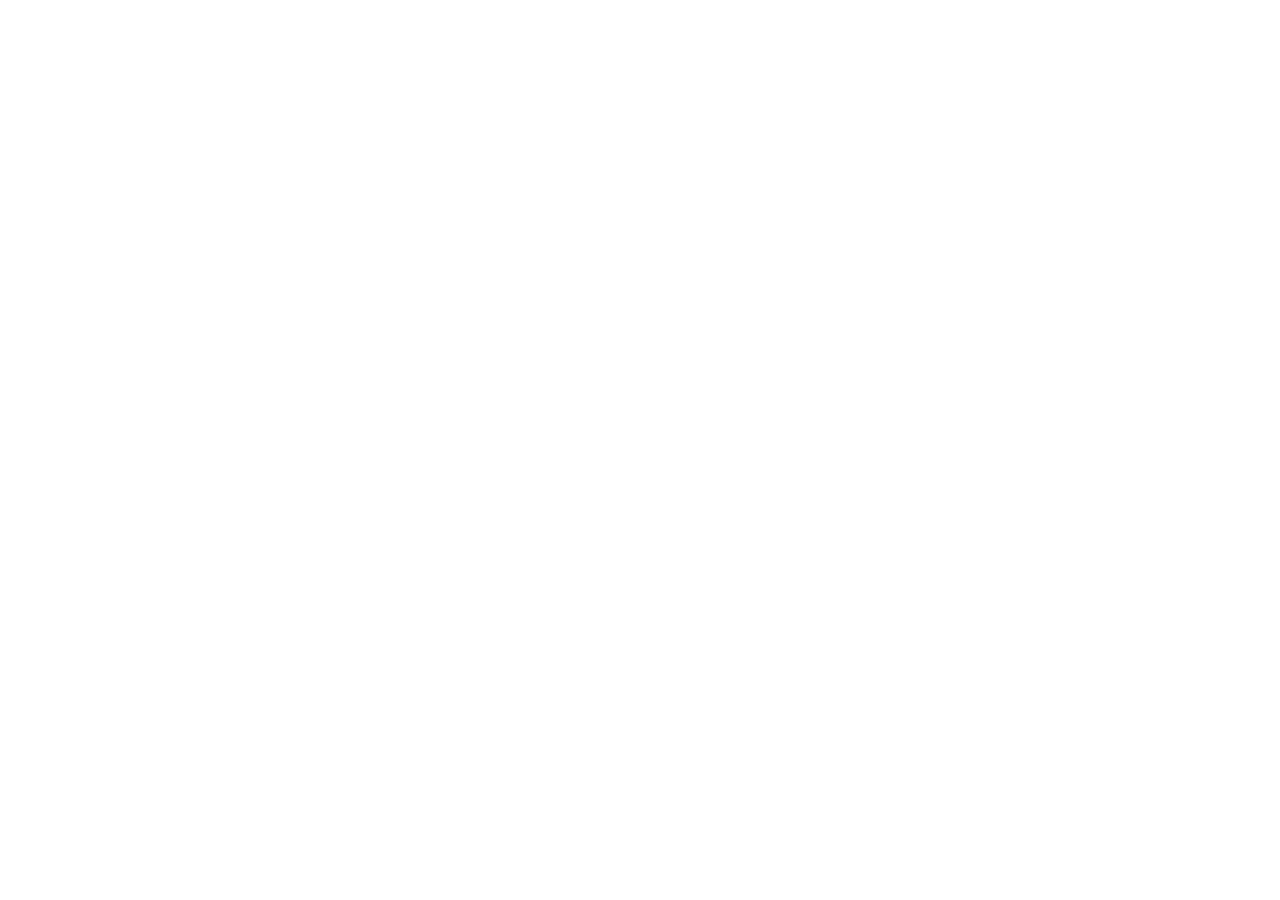
==== index.html @ dd4ab4b1 "changes" ====
<!DOCTYPE html>
<html lang="en">
<head>
  <meta charset="utf-8">
  <meta name="viewport" content="width=device-width, initial-scale=1, shrink-to-fit=no">
  <title>Document</title>
  <style>
    body{margin:0}
    iframe{ width: 100%; height: 100% }
    @media only screen and (max-device-width: 920px) and (min-device-width: 320px) and (orientation: landscape)
    { 
      iframe{ height: 100vh!important }
    }
    @media only screen and (max-device-width: 920px) and (min-device-width: 320px) and (orientation: portrait)
    { 
      iframe{ height: 30vh!important }
    }
  </style>
</head>
<body>
  <iframe id="ytplayer" type="text/html" src="https://www.youtube.com/embed/M7lc1UVf-VE" frameborder="0" allowfullscreen>
</body>
</html>
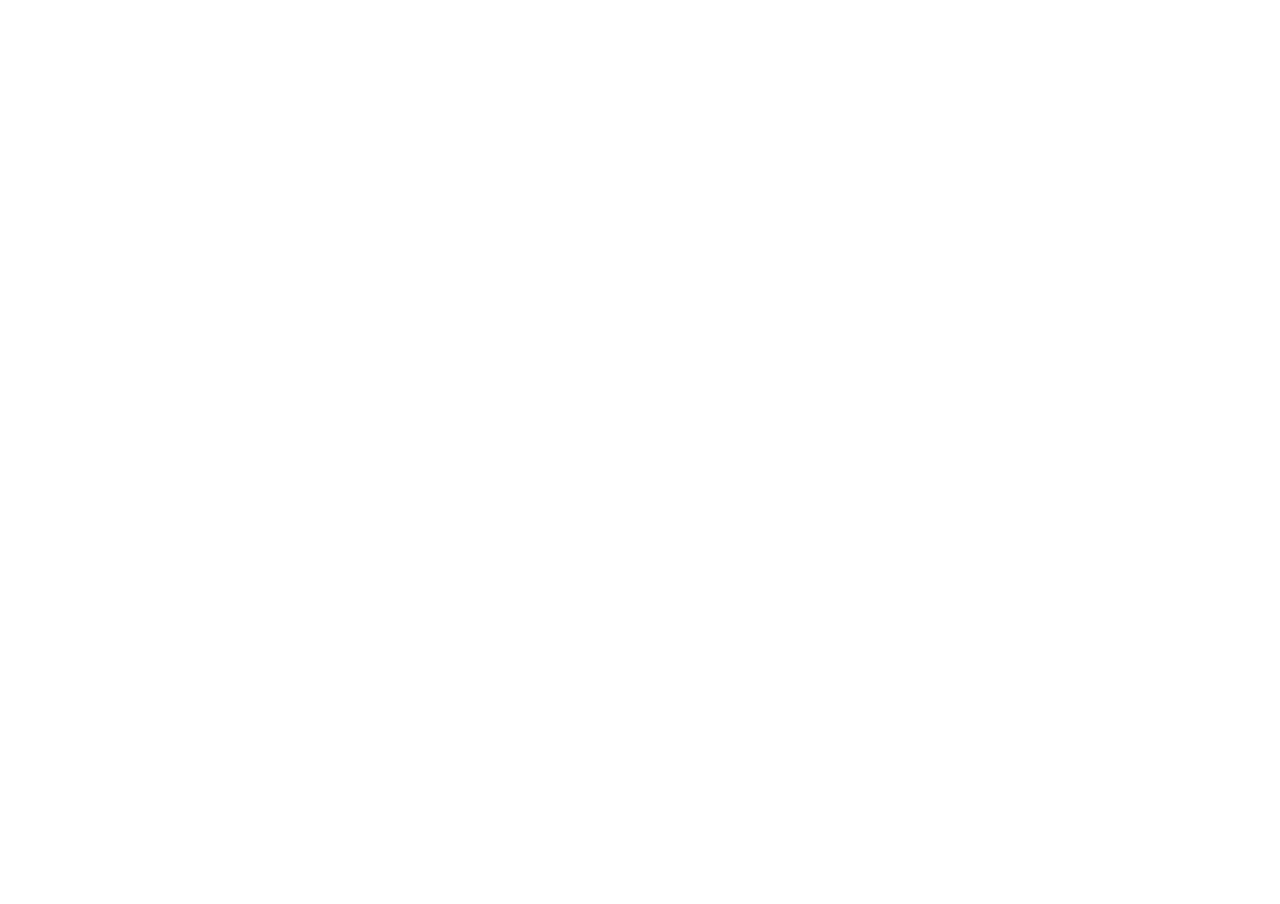
==== commit 566c3463: "changes" ====
--- a/index.html
+++ b/index.html
@@ -6,7 +6,7 @@
   <title>Document</title>
   <style>
     body{margin:0}
-    iframe{ width: 100%; height: 100% }
+    iframe{ width: 100%; height: 100vh }
     @media only screen and (max-device-width: 920px) and (min-device-width: 320px) and (orientation: landscape)
     { 
       iframe{ height: 100vh!important }
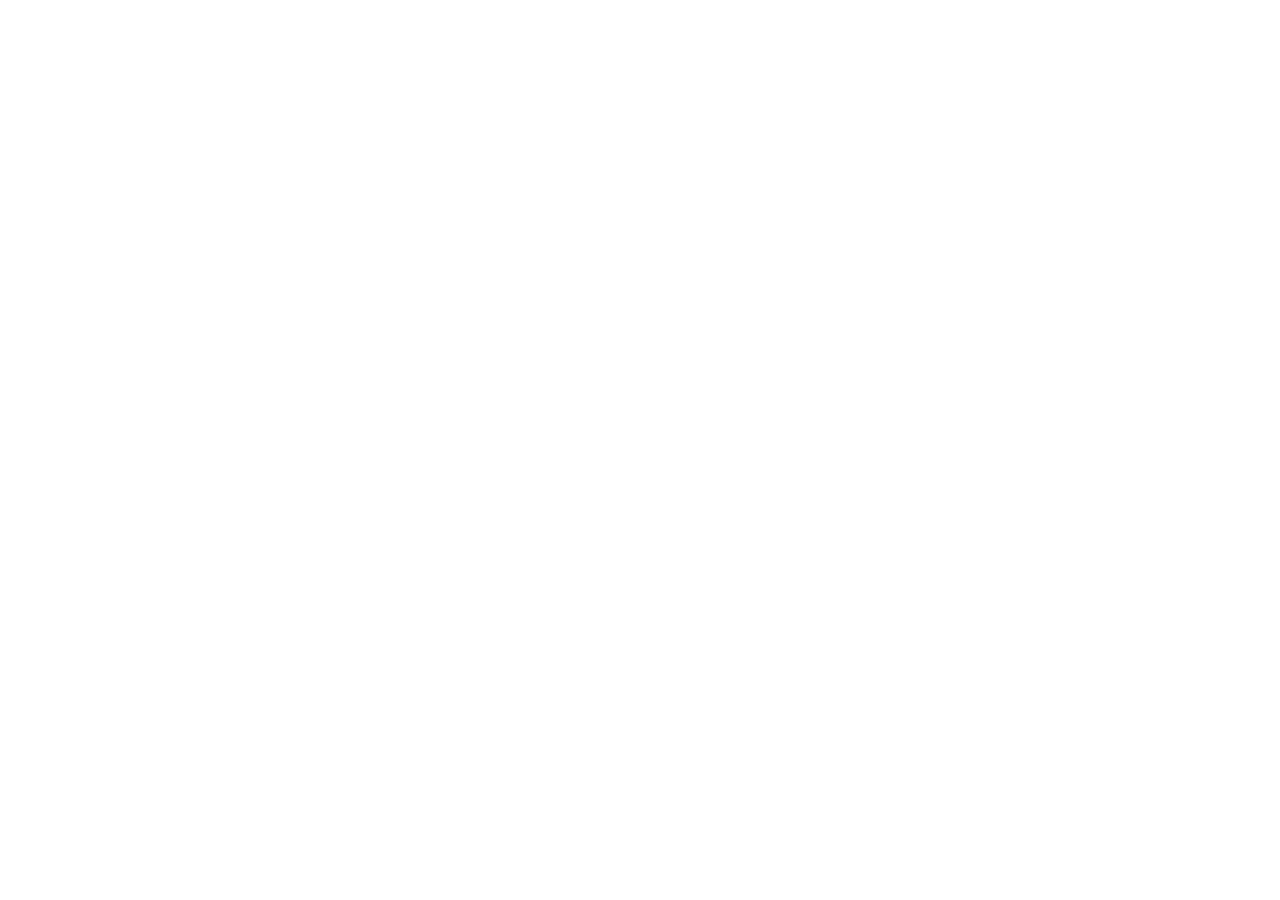
==== commit 9ceba171: "changes" ====
--- a/index.html
+++ b/index.html
@@ -6,7 +6,7 @@
   <title>Document</title>
   <style>
     body{margin:0}
-    iframe{ width: 100%; height: 100vh }
+    iframe{ width: 100%; height: 100vh; vertical-align: bottom; }
     @media only screen and (max-device-width: 920px) and (min-device-width: 320px) and (orientation: landscape)
     { 
       iframe{ height: 100vh!important }
@@ -18,6 +18,6 @@
   </style>
 </head>
 <body>
-  <iframe id="ytplayer" type="text/html" src="https://www.youtube.com/embed/M7lc1UVf-VE" frameborder="0" allowfullscreen>
+  <iframe id="ytplayer" type="text/html" src="https://www.youtube.com/embed/ihjL0mcnlQs" frameborder="0" allowfullscreen>
 </body>
 </html>
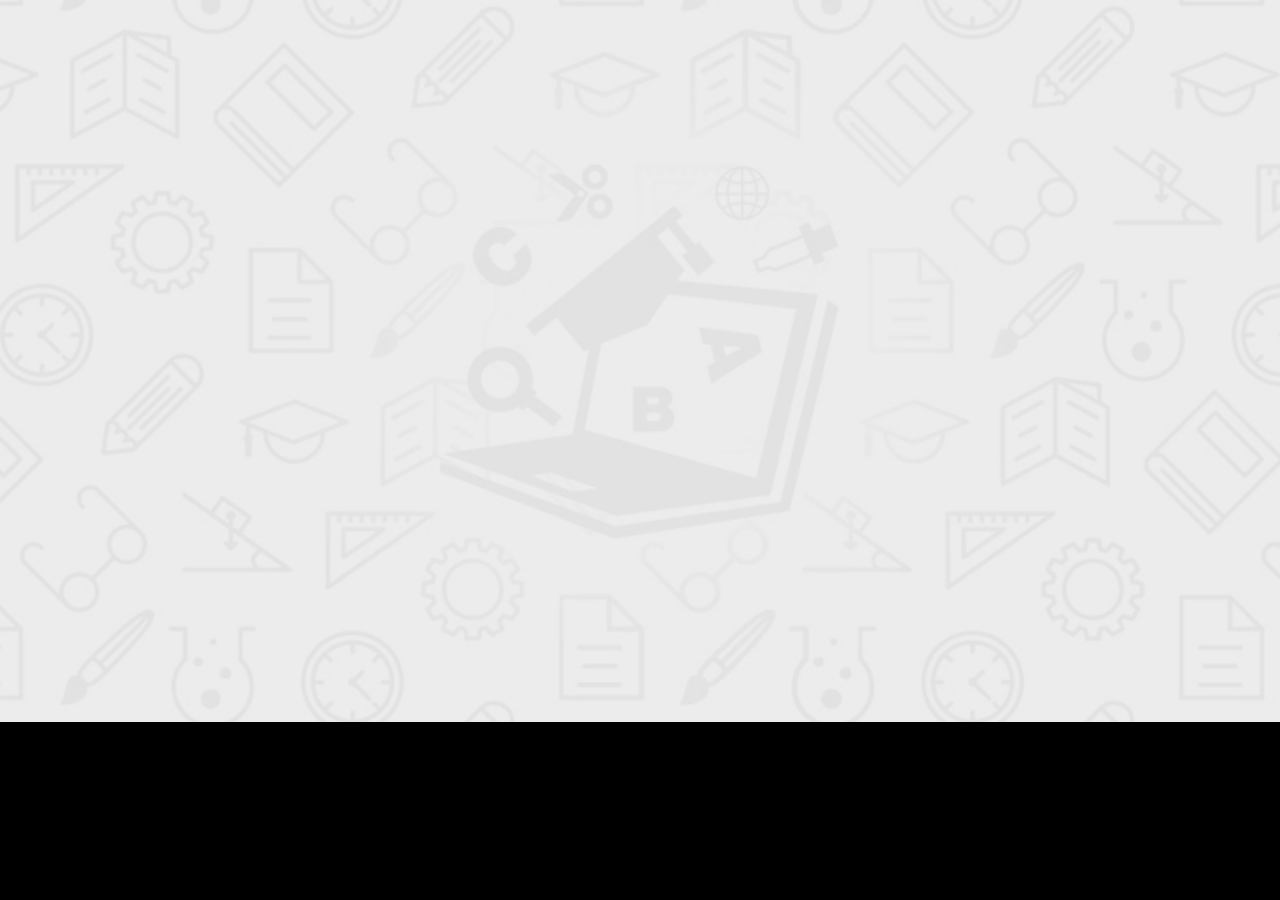
==== commit 585e6b27: "Vimeo" ====
--- a/index.html
+++ b/index.html
@@ -1,23 +1,162 @@
-<!DOCTYPE html>
+<!doctype html>
 <html lang="en">
-<head>
-  <meta charset="utf-8">
-  <meta name="viewport" content="width=device-width, initial-scale=1, shrink-to-fit=no">
-  <title>Document</title>
-  <style>
-    body{margin:0}
-    iframe{ width: 100%; height: 100vh; vertical-align: bottom; }
-    @media only screen and (max-device-width: 920px) and (min-device-width: 320px) and (orientation: landscape)
-    { 
-      iframe{ height: 100vh!important }
-    }
-    @media only screen and (max-device-width: 920px) and (min-device-width: 320px) and (orientation: portrait)
-    { 
-      iframe{ height: 30vh!important }
-    }
-  </style>
-</head>
-<body>
-  <iframe id="ytplayer" type="text/html" src="https://www.youtube.com/embed/ihjL0mcnlQs" frameborder="0" allowfullscreen>
-</body>
+  <head>
+    <meta charset="utf-8">
+    <meta name="viewport" content="width=device-width, initial-scale=1">
+
+    <title>Vimeo video lecture</title>
+    <style> 
+      body{margin:0;background:url(./assets/images/default-lecture.jpg) no-repeat;background-color:#000;background-size:cover}
+    </style>
+  </head>
+  <body>
+    <div id="player"></div>
+    <script src="./assets/js/player.js"></script>
+    <script>
+      var player;
+      function initPlayer(data) {
+        try {
+          var dataObj = JSON.parse(data);
+          var lecture = dataObj.lecture, progressLog = JSON.parse(dataObj.courseLog);
+          var beforeSeekTime = 0, seeked = false, counter = 0;
+          var limitPercent = parseInt(lecture.cl_access_limit_percentage, 10);
+          limitPercent = (Number.isNaN(limitPercent) || (limitPercent === 0)) ? 100 : limitPercent;
+          var logObject = {
+            log: {
+              "lecture_id": lecture.id,
+              "percentage": 0,
+              "cue": 0,
+              "views": 0
+            },
+            completed: false
+          }
+          if(progressLog[lecture.id]) {
+            logObject.log = { ...progressLog[lecture.id] }
+          }
+          var views = logObject.log.views
+          var options = {
+            url: lecture.cl_filename,
+            width: window.innerWidth,
+            responsive: 1,
+            speed: 1,
+            playsinline: 1,
+            controls: 0,
+            byline: 0,
+            sidedock: 0,
+            title: 0
+          };
+
+          if(player) {
+            player.off('loaded');
+            player.off('timeupdate');
+            player.off('pause');
+            player.off('ended');
+            player.off('error');
+            player.destroy().catch(console.log);
+          }
+          
+          player = new Vimeo.Player('player', options);
+
+          player.on('loaded', function (e) {
+            document.body.style['background-image'] = 'none';
+          })
+    
+          player.on('timeupdate', function (e) {
+            // console.log('Timeupdate', e);
+            if(!e || !('seconds' in e) || !('percent' in e) || !('duration' in e)) { return; }
+            
+            if(Math.abs(e.seconds - beforeSeekTime) < 15) {
+              counter++;
+              logObject.log.percentage = parseFloat((e.percent*100).toFixed(2));
+              logObject.log.cue = (e.seconds === e.duration) ? 0 : e.seconds;
+              if(e.percent*100 >= limitPercent){ 
+                logObject.completed = true; 
+                logObject.log.views = views + 1; 
+              }
+              if(counter === 5){
+                console.log(JSON.stringify(logObject))
+                // window.webkit.messageHandlers.doStuffMessageHandler.postMessage({ action: "logupdate", data: logObject })
+                counter = 0;
+              }
+              beforeSeekTime = e.seconds
+            }
+          });
+    
+          player.on('pause', function (e) {
+            console.log('Paused the video', e);
+            // window.webkit.messageHandlers.doStuffMessageHandler.postMessage({ action: "logupdate", data: logObject })
+          });
+    
+          player.on('ended', function (e) {
+            console.log('Ended the video', e);
+            // window.webkit.messageHandlers.doStuffMessageHandler.postMessage({ action: "logupdate", data: logObject })
+          });
+    
+          player.on('error', function (e) {
+            // window.webkit.messageHandlers.doStuffMessageHandler.postMessage({ action: "logupdate", data: logObject })
+          });
+        } catch(err) {
+          console.log(err)
+          // window.webkit.messageHandlers.doStuffMessageHandler.postMessage({ action: "logupdate", data: logObject })
+        }
+      }
+
+      initPlayer(JSON.stringify({
+        lecture: {
+						"id": "1362",
+						"cl_lecture_name": "New Vimeo Video",
+						"cl_filename": "https:\/\/player.vimeo.com\/video\/347119375",
+						"cl_filename_m3u8": null,
+						"cl_lecture_image_splash": null,
+						"cl_lecture_description": "Vimeo video",
+						"cl_lecture_content": null,
+						"cl_org_file_name": null,
+						"cl_total_page": "0",
+						"cl_course_id": "80",
+						"cl_section_id": "119",
+						"cl_order_no": "8",
+						"cl_lecture_type": "15",
+						"cl_limited_access": "0",
+						"cl_conversion_status": "1",
+						"cl_copy_queue_id": null,
+						"cl_width": "100",
+						"cl_height": "100",
+						"cl_duration": "62",
+						"cl_status": "1",
+						"cl_access_restriction": null,
+						"cl_support_files": null,
+						"cl_deleted": "0",
+						"cl_sent_mail_on_lecture_creation": "0",
+						"cl_lecture_preview": "0",
+						"cl_lecture_image": "",
+						"cl_video_id": "",
+						"cl_video_id_encrypted": null,
+						"cl_parent_course_id": "0",
+						"cl_parent_lecture_id": "0",
+						"cl_dripping_days": null,
+						"cl_access_limit_percentage": "0",
+						"cl_samba_live": null,
+						"a_duration": null,
+						"assessment_id": null,
+						"duration_hm": "1:2",
+						"num_of_question": "0",
+						"unique": ""
+					},
+          courseLog: JSON.stringify({
+            "753": {
+              "lecture_id": "753",
+              "percentage": 100,
+              "cue": 0,
+              "views": 1
+            },
+            "754": {
+              "lecture_id": "754",
+              "views": 2,
+              "cue": 0,
+              "percentage": 100
+            }
+          })
+      }))
+    </script>
+  </body>
 </html>
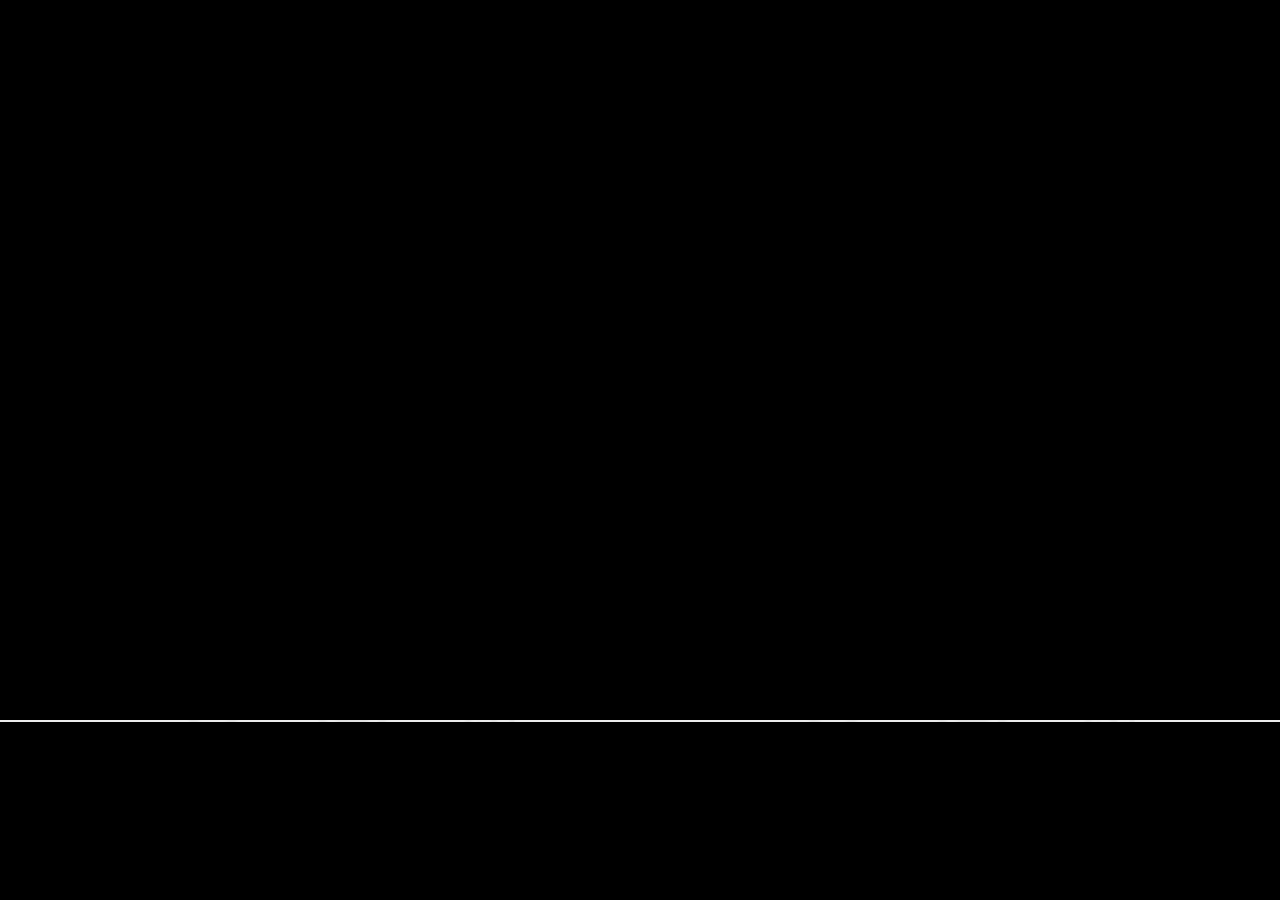
==== commit ab769652: "initial commit" ====
--- a/index.html
+++ b/index.html
@@ -7,17 +7,37 @@
     <title>Vimeo video lecture</title>
     <style> 
       body{margin:0;background:url(./assets/images/default-lecture.jpg) no-repeat;background-color:#000;background-size:cover}
+      .plyr__poster{pointer-events: none;}
     </style>
+    <link rel="stylesheet" href="assets/css/plyr.css" />
   </head>
   <body>
-    <div id="player"></div>
-    <script src="./assets/js/player.js"></script>
+    <div class="plyr__video-embed" id="player">
+      <iframe
+        src=""
+        allowfullscreen
+        allow="autoplay; fullscreen"
+        frameborder="0"
+      ></iframe>
+    </div>
+    <script src="./assets/js/plyr.polyfilled.js"></script>
     <script>
       var player;
       function initPlayer(data) {
         try {
           var dataObj = JSON.parse(data);
           var lecture = dataObj.lecture, progressLog = JSON.parse(dataObj.courseLog);
+          var vimeoUrlObj = new URL(lecture.cl_filename);
+          vimeoUrlObj.searchParams.set('loop', 'false')
+          vimeoUrlObj.searchParams.set('byline', 'false')
+          vimeoUrlObj.searchParams.set('portrait', 'false')
+          vimeoUrlObj.searchParams.set('title', 'false')
+          vimeoUrlObj.searchParams.set('speed', 'true')
+          vimeoUrlObj.searchParams.set('responsive', 'true')
+          vimeoUrlObj.searchParams.set('playsinline', 'true')
+          vimeoUrlObj.searchParams.set('transparent', 'false')
+          vimeoUrlObj.searchParams.set('gesture', 'media')
+          document.querySelector('iframe').src = vimeoUrlObj.href;
           var beforeSeekTime = 0, seeked = false, counter = 0;
           var limitPercent = parseInt(lecture.cl_access_limit_percentage, 10);
           limitPercent = (Number.isNaN(limitPercent) || (limitPercent === 0)) ? 100 : limitPercent;
@@ -34,20 +54,9 @@
             logObject.log = { ...progressLog[lecture.id] }
           }
           var views = logObject.log.views
-          var options = {
-            url: lecture.cl_filename,
-            width: window.innerWidth,
-            responsive: 1,
-            speed: 1,
-            playsinline: 1,
-            controls: 0,
-            byline: 0,
-            sidedock: 0,
-            title: 0
-          };
 
           if(player) {
-            player.off('loaded');
+            player.off('ready');
             player.off('timeupdate');
             player.off('pause');
             player.off('ended');
@@ -55,21 +64,24 @@
             player.destroy().catch(console.log);
           }
           
-          player = new Vimeo.Player('player', options);
+          player = new Plyr('#player', {
+            storage: { enabled: false, key: 'plyr' }
+          });
 
-          player.on('loaded', function (e) {
+          player.on('ready', function (e) {
             document.body.style['background-image'] = 'none';
           })
     
           player.on('timeupdate', function (e) {
-            // console.log('Timeupdate', e);
-            if(!e || !('seconds' in e) || !('percent' in e) || !('duration' in e)) { return; }
-            
-            if(Math.abs(e.seconds - beforeSeekTime) < 15) {
+            // console.log('Timeupdate', e.detail.plyr);
+            var seconds = e.detail.plyr.currentTime;
+            var duration = e.detail.plyr.duration;
+            var percent = parseFloat((seconds/duration*100).toFixed(2));
+            if(Math.abs(seconds - beforeSeekTime) < 15) {
               counter++;
-              logObject.log.percentage = parseFloat((e.percent*100).toFixed(2));
-              logObject.log.cue = (e.seconds === e.duration) ? 0 : e.seconds;
-              if(e.percent*100 >= limitPercent){ 
+              logObject.log.percentage = percent;
+              logObject.log.cue = (seconds === duration) ? 0 : seconds;
+              if(percent >= limitPercent){ 
                 logObject.completed = true; 
                 logObject.log.views = views + 1; 
               }
@@ -78,7 +90,7 @@
                 // window.webkit.messageHandlers.doStuffMessageHandler.postMessage({ action: "logupdate", data: logObject })
                 counter = 0;
               }
-              beforeSeekTime = e.seconds
+              beforeSeekTime = seconds
             }
           });
     
@@ -89,6 +101,15 @@
     
           player.on('ended', function (e) {
             console.log('Ended the video', e);
+            var seconds = e.detail.plyr.currentTime;
+            if(Math.abs(seconds - beforeSeekTime) < 15) {
+              logObject.log.percentage = 100;
+              logObject.log.cue = 0;
+              logObject.completed = true; 
+              logObject.log.views = views + 1; 
+              console.log(JSON.stringify(logObject))
+              beforeSeekTime = seconds
+            }
             // window.webkit.messageHandlers.doStuffMessageHandler.postMessage({ action: "logupdate", data: logObject })
           });
     
--- a/assets/css/plyr.css
+++ b/assets/css/plyr.css
@@ -0,0 +1 @@
+@keyframes plyr-progress{to{background-position:25px 0;background-position:var(--plyr-progress-loading-size,25px) 0}}@keyframes plyr-popup{0%{opacity:.5;transform:translateY(10px)}to{opacity:1;transform:translateY(0)}}@keyframes plyr-fade-in{from{opacity:0}to{opacity:1}}.plyr{-moz-osx-font-smoothing:grayscale;-webkit-font-smoothing:antialiased;align-items:center;direction:ltr;display:flex;flex-direction:column;font-family:inherit;font-family:var(--plyr-font-family,inherit);font-variant-numeric:tabular-nums;font-weight:400;font-weight:var(--plyr-font-weight-regular,400);line-height:1.7;line-height:var(--plyr-line-height,1.7);max-width:100%;min-width:200px;position:relative;text-shadow:none;transition:box-shadow .3s ease;z-index:0}.plyr audio,.plyr iframe,.plyr video{display:block;height:100%;width:100%}.plyr button{font:inherit;line-height:inherit;width:auto}.plyr:focus{outline:0}.plyr--full-ui{box-sizing:border-box}.plyr--full-ui *,.plyr--full-ui ::after,.plyr--full-ui ::before{box-sizing:inherit}.plyr--full-ui a,.plyr--full-ui button,.plyr--full-ui input,.plyr--full-ui label{touch-action:manipulation}.plyr__badge{background:#4a5464;background:var(--plyr-badge-background,#4a5464);border-radius:2px;border-radius:var(--plyr-badge-border-radius,2px);color:#fff;color:var(--plyr-badge-text-color,#fff);font-size:9px;font-size:var(--plyr-font-size-badge,9px);line-height:1;padding:3px 4px}.plyr--full-ui ::-webkit-media-text-track-container{display:none}.plyr__captions{animation:plyr-fade-in .3s ease;bottom:0;display:none;font-size:13px;font-size:var(--plyr-font-size-small,13px);left:0;padding:10px;padding:var(--plyr-control-spacing,10px);position:absolute;text-align:center;transition:transform .4s ease-in-out;width:100%}.plyr__captions span:empty{display:none}@media (min-width:480px){.plyr__captions{font-size:15px;font-size:var(--plyr-font-size-base,15px);padding:calc(10px * 2);padding:calc(var(--plyr-control-spacing,10px) * 2)}}@media (min-width:768px){.plyr__captions{font-size:18px;font-size:var(--plyr-font-size-large,18px)}}.plyr--captions-active .plyr__captions{display:block}.plyr:not(.plyr--hide-controls) .plyr__controls:not(:empty)~.plyr__captions{transform:translateY(calc(10px * -4));transform:translateY(calc(var(--plyr-control-spacing,10px) * -4))}.plyr__caption{background:rgba(0,0,0,.8);background:var(--plyr-captions-background,rgba(0,0,0,.8));border-radius:2px;-webkit-box-decoration-break:clone;box-decoration-break:clone;color:#fff;color:var(--plyr-captions-text-color,#fff);line-height:185%;padding:.2em .5em;white-space:pre-wrap}.plyr__caption div{display:inline}.plyr__control{background:0 0;border:0;border-radius:3px;border-radius:var(--plyr-control-radius,3px);color:inherit;cursor:pointer;flex-shrink:0;overflow:visible;padding:calc(10px * .7);padding:calc(var(--plyr-control-spacing,10px) * .7);position:relative;transition:all .3s ease}.plyr__control svg{display:block;fill:currentColor;height:18px;height:var(--plyr-control-icon-size,18px);pointer-events:none;width:18px;width:var(--plyr-control-icon-size,18px)}.plyr__control:focus{outline:0}.plyr__control.plyr__tab-focus{outline-color:#00b3ff;outline-color:var(--plyr-tab-focus-color,var(--plyr-color-main,var(--plyr-color-main,#00b3ff)));outline-offset:2px;outline-style:dotted;outline-width:3px}a.plyr__control{text-decoration:none}a.plyr__control::after,a.plyr__control::before{display:none}.plyr__control.plyr__control--pressed .icon--not-pressed,.plyr__control.plyr__control--pressed .label--not-pressed,.plyr__control:not(.plyr__control--pressed) .icon--pressed,.plyr__control:not(.plyr__control--pressed) .label--pressed{display:none}.plyr--full-ui ::-webkit-media-controls{display:none}.plyr__controls{align-items:center;display:flex;justify-content:flex-end;text-align:center}.plyr__controls .plyr__progress__container{flex:1;min-width:0}.plyr__controls .plyr__controls__item{margin-left:calc(10px / 4);margin-left:calc(var(--plyr-control-spacing,10px)/ 4)}.plyr__controls .plyr__controls__item:first-child{margin-left:0;margin-right:auto}.plyr__controls .plyr__controls__item.plyr__progress__container{padding-left:calc(10px / 4);padding-left:calc(var(--plyr-control-spacing,10px)/ 4)}.plyr__controls .plyr__controls__item.plyr__time{padding:0 calc(10px / 2);padding:0 calc(var(--plyr-control-spacing,10px)/ 2)}.plyr__controls .plyr__controls__item.plyr__progress__container:first-child,.plyr__controls .plyr__controls__item.plyr__time+.plyr__time,.plyr__controls .plyr__controls__item.plyr__time:first-child{padding-left:0}.plyr__controls:empty{display:none}.plyr [data-plyr=airplay],.plyr [data-plyr=captions],.plyr [data-plyr=fullscreen],.plyr [data-plyr=pip]{display:none}.plyr--airplay-supported [data-plyr=airplay],.plyr--captions-enabled [data-plyr=captions],.plyr--fullscreen-enabled [data-plyr=fullscreen],.plyr--pip-supported [data-plyr=pip]{display:inline-block}.plyr__menu{display:flex;position:relative}.plyr__menu .plyr__control svg{transition:transform .3s ease}.plyr__menu .plyr__control[aria-expanded=true] svg{transform:rotate(90deg)}.plyr__menu .plyr__control[aria-expanded=true] .plyr__tooltip{display:none}.plyr__menu__container{animation:plyr-popup .2s ease;background:rgba(255,255,255,.9);background:var(--plyr-menu-background,rgba(255,255,255,.9));border-radius:4px;bottom:100%;box-shadow:0 1px 2px rgba(0,0,0,.15);box-shadow:var(--plyr-menu-shadow,0 1px 2px rgba(0,0,0,.15));color:#4a5464;color:var(--plyr-menu-color,#4a5464);font-size:15px;font-size:var(--plyr-font-size-base,15px);margin-bottom:10px;position:absolute;right:-3px;text-align:left;white-space:nowrap;z-index:3}.plyr__menu__container>div{overflow:hidden;transition:height .35s cubic-bezier(.4,0,.2,1),width .35s cubic-bezier(.4,0,.2,1)}.plyr__menu__container::after{border:4px solid transparent;border:var(--plyr-menu-arrow-size,4px) solid transparent;border-top-color:rgba(255,255,255,.9);border-top-color:var(--plyr-menu-background,rgba(255,255,255,.9));content:'';height:0;position:absolute;right:calc(((18px / 2) + calc(10px * .7)) - (4px / 2));right:calc(((var(--plyr-control-icon-size,18px)/ 2) + calc(var(--plyr-control-spacing,10px) * .7)) - (var(--plyr-menu-arrow-size,4px)/ 2));top:100%;width:0}.plyr__menu__container [role=menu]{padding:calc(10px * .7);padding:calc(var(--plyr-control-spacing,10px) * .7)}.plyr__menu__container [role=menuitem],.plyr__menu__container [role=menuitemradio]{margin-top:2px}.plyr__menu__container [role=menuitem]:first-child,.plyr__menu__container [role=menuitemradio]:first-child{margin-top:0}.plyr__menu__container .plyr__control{align-items:center;color:#4a5464;color:var(--plyr-menu-color,#4a5464);display:flex;font-size:13px;font-size:var(--plyr-font-size-menu,var(--plyr-font-size-small,13px));padding-bottom:calc(calc(10px * .7)/ 1.5);padding-bottom:calc(calc(var(--plyr-control-spacing,10px) * .7)/ 1.5);padding-left:calc(calc(10px * .7) * 1.5);padding-left:calc(calc(var(--plyr-control-spacing,10px) * .7) * 1.5);padding-right:calc(calc(10px * .7) * 1.5);padding-right:calc(calc(var(--plyr-control-spacing,10px) * .7) * 1.5);padding-top:calc(calc(10px * .7)/ 1.5);padding-top:calc(calc(var(--plyr-control-spacing,10px) * .7)/ 1.5);-webkit-user-select:none;-ms-user-select:none;user-select:none;width:100%}.plyr__menu__container .plyr__control>span{align-items:inherit;display:flex;width:100%}.plyr__menu__container .plyr__control::after{border:4px solid transparent;border:var(--plyr-menu-item-arrow-size,4px) solid transparent;content:'';position:absolute;top:50%;transform:translateY(-50%)}.plyr__menu__container .plyr__control--forward{padding-right:calc(calc(10px * .7) * 4);padding-right:calc(calc(var(--plyr-control-spacing,10px) * .7) * 4)}.plyr__menu__container .plyr__control--forward::after{border-left-color:#728197;border-left-color:var(--plyr-menu-arrow-color,#728197);right:calc((calc(10px * .7) * 1.5) - 4px);right:calc((calc(var(--plyr-control-spacing,10px) * .7) * 1.5) - var(--plyr-menu-item-arrow-size,4px))}.plyr__menu__container .plyr__control--forward.plyr__tab-focus::after,.plyr__menu__container .plyr__control--forward:hover::after{border-left-color:currentColor}.plyr__menu__container .plyr__control--back{font-weight:400;font-weight:var(--plyr-font-weight-regular,400);margin:calc(10px * .7);margin:calc(var(--plyr-control-spacing,10px) * .7);margin-bottom:calc(calc(10px * .7)/ 2);margin-bottom:calc(calc(var(--plyr-control-spacing,10px) * .7)/ 2);padding-left:calc(calc(10px * .7) * 4);padding-left:calc(calc(var(--plyr-control-spacing,10px) * .7) * 4);position:relative;width:calc(100% - (calc(10px * .7) * 2));width:calc(100% - (calc(var(--plyr-control-spacing,10px) * .7) * 2))}.plyr__menu__container .plyr__control--back::after{border-right-color:#728197;border-right-color:var(--plyr-menu-arrow-color,#728197);left:calc((calc(10px * .7) * 1.5) - 4px);left:calc((calc(var(--plyr-control-spacing,10px) * .7) * 1.5) - var(--plyr-menu-item-arrow-size,4px))}.plyr__menu__container .plyr__control--back::before{background:#dcdfe5;background:var(--plyr-menu-back-border-color,#dcdfe5);box-shadow:0 1px 0 #fff;box-shadow:0 1px 0 var(--plyr-menu-back-border-shadow-color,#fff);content:'';height:1px;left:0;margin-top:calc(calc(10px * .7)/ 2);margin-top:calc(calc(var(--plyr-control-spacing,10px) * .7)/ 2);overflow:hidden;position:absolute;right:0;top:100%}.plyr__menu__container .plyr__control--back.plyr__tab-focus::after,.plyr__menu__container .plyr__control--back:hover::after{border-right-color:currentColor}.plyr__menu__container .plyr__control[role=menuitemradio]{padding-left:calc(10px * .7);padding-left:calc(var(--plyr-control-spacing,10px) * .7)}.plyr__menu__container .plyr__control[role=menuitemradio]::after,.plyr__menu__container .plyr__control[role=menuitemradio]::before{border-radius:100%}.plyr__menu__container .plyr__control[role=menuitemradio]::before{background:rgba(0,0,0,.1);content:'';display:block;flex-shrink:0;height:16px;margin-right:10px;margin-right:var(--plyr-control-spacing,10px);transition:all .3s ease;width:16px}.plyr__menu__container .plyr__control[role=menuitemradio]::after{background:#fff;border:0;height:6px;left:12px;opacity:0;top:50%;transform:translateY(-50%) scale(0);transition:transform .3s ease,opacity .3s ease;width:6px}.plyr__menu__container .plyr__control[role=menuitemradio][aria-checked=true]::before{background:#00b3ff;background:var(--plyr-control-toggle-checked-background,var(--plyr-color-main,var(--plyr-color-main,#00b3ff)))}.plyr__menu__container .plyr__control[role=menuitemradio][aria-checked=true]::after{opacity:1;transform:translateY(-50%) scale(1)}.plyr__menu__container .plyr__control[role=menuitemradio].plyr__tab-focus::before,.plyr__menu__container .plyr__control[role=menuitemradio]:hover::before{background:rgba(35,40,47,.1)}.plyr__menu__container .plyr__menu__value{align-items:center;display:flex;margin-left:auto;margin-right:calc((calc(10px * .7) - 2) * -1);margin-right:calc((calc(var(--plyr-control-spacing,10px) * .7) - 2) * -1);overflow:hidden;padding-left:calc(calc(10px * .7) * 3.5);padding-left:calc(calc(var(--plyr-control-spacing,10px) * .7) * 3.5);pointer-events:none}.plyr--full-ui input[type=range]{-webkit-appearance:none;background:0 0;border:0;border-radius:calc(13px * 2);border-radius:calc(var(--plyr-range-thumb-height,13px) * 2);color:#00b3ff;color:var(--plyr-range-fill-background,var(--plyr-color-main,var(--plyr-color-main,#00b3ff)));display:block;height:calc((3px * 2) + 13px);height:calc((var(--plyr-range-thumb-active-shadow-width,3px) * 2) + var(--plyr-range-thumb-height,13px));margin:0;min-width:0;padding:0;transition:box-shadow .3s ease;width:100%}.plyr--full-ui input[type=range]::-webkit-slider-runnable-track{background:0 0;border:0;border-radius:calc(5px / 2);border-radius:calc(var(--plyr-range-track-height,5px)/ 2);height:5px;height:var(--plyr-range-track-height,5px);-webkit-transition:box-shadow .3s ease;transition:box-shadow .3s ease;-webkit-user-select:none;user-select:none;background-image:linear-gradient(to right,currentColor 0,transparent 0);background-image:linear-gradient(to right,currentColor var(--value,0),transparent var(--value,0))}.plyr--full-ui input[type=range]::-webkit-slider-thumb{background:#fff;background:var(--plyr-range-thumb-background,#fff);border:0;border-radius:100%;box-shadow:0 1px 1px rgba(35,40,47,.15),0 0 0 1px rgba(35,40,47,.2);box-shadow:var(--plyr-range-thumb-shadow,0 1px 1px rgba(35,40,47,.15),0 0 0 1px rgba(35,40,47,.2));height:13px;height:var(--plyr-range-thumb-height,13px);position:relative;-webkit-transition:all .2s ease;transition:all .2s ease;width:13px;width:var(--plyr-range-thumb-height,13px);-webkit-appearance:none;margin-top:calc(((13px - 5px)/ 2) * -1);margin-top:calc(((var(--plyr-range-thumb-height,13px) - var(--plyr-range-track-height,5px))/ 2) * -1)}.plyr--full-ui input[type=range]::-moz-range-track{background:0 0;border:0;border-radius:calc(5px / 2);border-radius:calc(var(--plyr-range-track-height,5px)/ 2);height:5px;height:var(--plyr-range-track-height,5px);-moz-transition:box-shadow .3s ease;transition:box-shadow .3s ease;user-select:none}.plyr--full-ui input[type=range]::-moz-range-thumb{background:#fff;background:var(--plyr-range-thumb-background,#fff);border:0;border-radius:100%;box-shadow:0 1px 1px rgba(35,40,47,.15),0 0 0 1px rgba(35,40,47,.2);box-shadow:var(--plyr-range-thumb-shadow,0 1px 1px rgba(35,40,47,.15),0 0 0 1px rgba(35,40,47,.2));height:13px;height:var(--plyr-range-thumb-height,13px);position:relative;-moz-transition:all .2s ease;transition:all .2s ease;width:13px;width:var(--plyr-range-thumb-height,13px)}.plyr--full-ui input[type=range]::-moz-range-progress{background:currentColor;border-radius:calc(5px / 2);border-radius:calc(var(--plyr-range-track-height,5px)/ 2);height:5px;height:var(--plyr-range-track-height,5px)}.plyr--full-ui input[type=range]::-ms-track{background:0 0;border:0;border-radius:calc(5px / 2);border-radius:calc(var(--plyr-range-track-height,5px)/ 2);height:5px;height:var(--plyr-range-track-height,5px);-ms-transition:box-shadow .3s ease;transition:box-shadow .3s ease;-ms-user-select:none;user-select:none;color:transparent}.plyr--full-ui input[type=range]::-ms-fill-upper{background:0 0;border:0;border-radius:calc(5px / 2);border-radius:calc(var(--plyr-range-track-height,5px)/ 2);height:5px;height:var(--plyr-range-track-height,5px);-ms-transition:box-shadow .3s ease;transition:box-shadow .3s ease;-ms-user-select:none;user-select:none}.plyr--full-ui input[type=range]::-ms-fill-lower{background:0 0;border:0;border-radius:calc(5px / 2);border-radius:calc(var(--plyr-range-track-height,5px)/ 2);height:5px;height:var(--plyr-range-track-height,5px);-ms-transition:box-shadow .3s ease;transition:box-shadow .3s ease;-ms-user-select:none;user-select:none;background:currentColor}.plyr--full-ui input[type=range]::-ms-thumb{background:#fff;background:var(--plyr-range-thumb-background,#fff);border:0;border-radius:100%;box-shadow:0 1px 1px rgba(35,40,47,.15),0 0 0 1px rgba(35,40,47,.2);box-shadow:var(--plyr-range-thumb-shadow,0 1px 1px rgba(35,40,47,.15),0 0 0 1px rgba(35,40,47,.2));height:13px;height:var(--plyr-range-thumb-height,13px);position:relative;-ms-transition:all .2s ease;transition:all .2s ease;width:13px;width:var(--plyr-range-thumb-height,13px);margin-top:0}.plyr--full-ui input[type=range]::-ms-tooltip{display:none}.plyr--full-ui input[type=range]:focus{outline:0}.plyr--full-ui input[type=range]::-moz-focus-outer{border:0}.plyr--full-ui input[type=range].plyr__tab-focus::-webkit-slider-runnable-track{outline-color:#00b3ff;outline-color:var(--plyr-tab-focus-color,var(--plyr-color-main,var(--plyr-color-main,#00b3ff)));outline-offset:2px;outline-style:dotted;outline-width:3px}.plyr--full-ui input[type=range].plyr__tab-focus::-moz-range-track{outline-color:#00b3ff;outline-color:var(--plyr-tab-focus-color,var(--plyr-color-main,var(--plyr-color-main,#00b3ff)));outline-offset:2px;outline-style:dotted;outline-width:3px}.plyr--full-ui input[type=range].plyr__tab-focus::-ms-track{outline-color:#00b3ff;outline-color:var(--plyr-tab-focus-color,var(--plyr-color-main,var(--plyr-color-main,#00b3ff)));outline-offset:2px;outline-style:dotted;outline-width:3px}.plyr__poster{background-color:#000;background-color:var(--plyr-video-background,var(--plyr-video-background,#000));background-position:50% 50%;background-repeat:no-repeat;background-size:contain;height:100%;left:0;opacity:0;position:absolute;top:0;transition:opacity .2s ease;width:100%;z-index:1}.plyr--stopped.plyr__poster-enabled .plyr__poster{opacity:1}.plyr__time{font-size:13px;font-size:var(--plyr-font-size-time,var(--plyr-font-size-small,13px))}.plyr__time+.plyr__time::before{content:'\2044';margin-right:10px;margin-right:var(--plyr-control-spacing,10px)}@media (max-width:767px){.plyr__time+.plyr__time{display:none}}.plyr__tooltip{background:rgba(255,255,255,.9);background:var(--plyr-tooltip-background,rgba(255,255,255,.9));border-radius:3px;border-radius:var(--plyr-tooltip-radius,3px);bottom:100%;box-shadow:0 1px 2px rgba(0,0,0,.15);box-shadow:var(--plyr-tooltip-shadow,0 1px 2px rgba(0,0,0,.15));color:#4a5464;color:var(--plyr-tooltip-color,#4a5464);font-size:13px;font-size:var(--plyr-font-size-small,13px);font-weight:400;font-weight:var(--plyr-font-weight-regular,400);left:50%;line-height:1.3;margin-bottom:calc(calc(10px / 2) * 2);margin-bottom:calc(calc(var(--plyr-control-spacing,10px)/ 2) * 2);opacity:0;padding:calc(10px / 2) calc(calc(10px / 2) * 1.5);padding:calc(var(--plyr-control-spacing,10px)/ 2) calc(calc(var(--plyr-control-spacing,10px)/ 2) * 1.5);pointer-events:none;position:absolute;transform:translate(-50%,10px) scale(.8);transform-origin:50% 100%;transition:transform .2s .1s ease,opacity .2s .1s ease;white-space:nowrap;z-index:2}.plyr__tooltip::before{border-left:4px solid transparent;border-left:var(--plyr-tooltip-arrow-size,4px) solid transparent;border-right:4px solid transparent;border-right:var(--plyr-tooltip-arrow-size,4px) solid transparent;border-top:4px solid rgba(255,255,255,.9);border-top:var(--plyr-tooltip-arrow-size,4px) solid var(--plyr-tooltip-background,rgba(255,255,255,.9));bottom:calc(4px * -1);bottom:calc(var(--plyr-tooltip-arrow-size,4px) * -1);content:'';height:0;left:50%;position:absolute;transform:translateX(-50%);width:0;z-index:2}.plyr .plyr__control.plyr__tab-focus .plyr__tooltip,.plyr .plyr__control:hover .plyr__tooltip,.plyr__tooltip--visible{opacity:1;transform:translate(-50%,0) scale(1)}.plyr .plyr__control:hover .plyr__tooltip{z-index:3}.plyr__controls>.plyr__control:first-child .plyr__tooltip,.plyr__controls>.plyr__control:first-child+.plyr__control .plyr__tooltip{left:0;transform:translate(0,10px) scale(.8);transform-origin:0 100%}.plyr__controls>.plyr__control:first-child .plyr__tooltip::before,.plyr__controls>.plyr__control:first-child+.plyr__control .plyr__tooltip::before{left:calc((18px / 2) + calc(10px * .7));left:calc((var(--plyr-control-icon-size,18px)/ 2) + calc(var(--plyr-control-spacing,10px) * .7))}.plyr__controls>.plyr__control:last-child .plyr__tooltip{left:auto;right:0;transform:translate(0,10px) scale(.8);transform-origin:100% 100%}.plyr__controls>.plyr__control:last-child .plyr__tooltip::before{left:auto;right:calc((18px / 2) + calc(10px * .7));right:calc((var(--plyr-control-icon-size,18px)/ 2) + calc(var(--plyr-control-spacing,10px) * .7));transform:translateX(50%)}.plyr__controls>.plyr__control:first-child .plyr__tooltip--visible,.plyr__controls>.plyr__control:first-child+.plyr__control .plyr__tooltip--visible,.plyr__controls>.plyr__control:first-child+.plyr__control.plyr__tab-focus .plyr__tooltip,.plyr__controls>.plyr__control:first-child+.plyr__control:hover .plyr__tooltip,.plyr__controls>.plyr__control:first-child.plyr__tab-focus .plyr__tooltip,.plyr__controls>.plyr__control:first-child:hover .plyr__tooltip,.plyr__controls>.plyr__control:last-child .plyr__tooltip--visible,.plyr__controls>.plyr__control:last-child.plyr__tab-focus .plyr__tooltip,.plyr__controls>.plyr__control:last-child:hover .plyr__tooltip{transform:translate(0,0) scale(1)}.plyr__progress{left:calc(13px * .5);left:calc(var(--plyr-range-thumb-height,13px) * .5);margin-right:13px;margin-right:var(--plyr-range-thumb-height,13px);position:relative}.plyr__progress input[type=range],.plyr__progress__buffer{margin-left:calc(13px * -.5);margin-left:calc(var(--plyr-range-thumb-height,13px) * -.5);margin-right:calc(13px * -.5);margin-right:calc(var(--plyr-range-thumb-height,13px) * -.5);width:calc(100% + 13px);width:calc(100% + var(--plyr-range-thumb-height,13px))}.plyr__progress input[type=range]{position:relative;z-index:2}.plyr__progress .plyr__tooltip{font-size:13px;font-size:var(--plyr-font-size-time,var(--plyr-font-size-small,13px));left:0}.plyr__progress__buffer{-webkit-appearance:none;background:0 0;border:0;border-radius:100px;height:5px;height:var(--plyr-range-track-height,5px);left:0;margin-top:calc((5px / 2) * -1);margin-top:calc((var(--plyr-range-track-height,5px)/ 2) * -1);padding:0;position:absolute;top:50%}.plyr__progress__buffer::-webkit-progress-bar{background:0 0}.plyr__progress__buffer::-webkit-progress-value{background:currentColor;border-radius:100px;min-width:5px;min-width:var(--plyr-range-track-height,5px);-webkit-transition:width .2s ease;transition:width .2s ease}.plyr__progress__buffer::-moz-progress-bar{background:currentColor;border-radius:100px;min-width:5px;min-width:var(--plyr-range-track-height,5px);-moz-transition:width .2s ease;transition:width .2s ease}.plyr__progress__buffer::-ms-fill{border-radius:100px;-ms-transition:width .2s ease;transition:width .2s ease}.plyr--loading .plyr__progress__buffer{animation:plyr-progress 1s linear infinite;background-image:linear-gradient(-45deg,rgba(35,40,47,.6) 25%,transparent 25%,transparent 50%,rgba(35,40,47,.6) 50%,rgba(35,40,47,.6) 75%,transparent 75%,transparent);background-image:linear-gradient(-45deg,var(--plyr-progress-loading-background,rgba(35,40,47,.6)) 25%,transparent 25%,transparent 50%,var(--plyr-progress-loading-background,rgba(35,40,47,.6)) 50%,var(--plyr-progress-loading-background,rgba(35,40,47,.6)) 75%,transparent 75%,transparent);background-repeat:repeat-x;background-size:25px 25px;background-size:var(--plyr-progress-loading-size,25px) var(--plyr-progress-loading-size,25px);color:transparent}.plyr--video.plyr--loading .plyr__progress__buffer{background-color:rgba(255,255,255,.25);background-color:var(--plyr-video-progress-buffered-background,rgba(255,255,255,.25))}.plyr--audio.plyr--loading .plyr__progress__buffer{background-color:rgba(193,200,209,.6);background-color:var(--plyr-audio-progress-buffered-background,rgba(193,200,209,.6))}.plyr__volume{align-items:center;display:flex;max-width:110px;min-width:80px;position:relative;width:20%}.plyr__volume input[type=range]{margin-left:calc(10px / 2);margin-left:calc(var(--plyr-control-spacing,10px)/ 2);margin-right:calc(10px / 2);margin-right:calc(var(--plyr-control-spacing,10px)/ 2);position:relative;z-index:2}.plyr--is-ios .plyr__volume{min-width:0;width:auto}.plyr--audio{display:block}.plyr--audio .plyr__controls{background:#fff;background:var(--plyr-audio-controls-background,#fff);border-radius:inherit;color:#4a5464;color:var(--plyr-audio-control-color,#4a5464);padding:10px;padding:var(--plyr-control-spacing,10px)}.plyr--audio .plyr__control.plyr__tab-focus,.plyr--audio .plyr__control:hover,.plyr--audio .plyr__control[aria-expanded=true]{background:#00b3ff;background:var(--plyr-audio-control-background-hover,var(--plyr-color-main,var(--plyr-color-main,#00b3ff)));color:#fff;color:var(--plyr-audio-control-color-hover,#fff)}.plyr--full-ui.plyr--audio input[type=range]::-webkit-slider-runnable-track{background-color:rgba(193,200,209,.6);background-color:var(--plyr-audio-range-track-background,var(--plyr-audio-progress-buffered-background,rgba(193,200,209,.6)))}.plyr--full-ui.plyr--audio input[type=range]::-moz-range-track{background-color:rgba(193,200,209,.6);background-color:var(--plyr-audio-range-track-background,var(--plyr-audio-progress-buffered-background,rgba(193,200,209,.6)))}.plyr--full-ui.plyr--audio input[type=range]::-ms-track{background-color:rgba(193,200,209,.6);background-color:var(--plyr-audio-range-track-background,var(--plyr-audio-progress-buffered-background,rgba(193,200,209,.6)))}.plyr--full-ui.plyr--audio input[type=range]:active::-webkit-slider-thumb{box-shadow:0 1px 1px rgba(35,40,47,.15),0 0 0 1px rgba(35,40,47,.2),0 0 0 3px rgba(35,40,47,.1);box-shadow:var(--plyr-range-thumb-shadow,0 1px 1px rgba(35,40,47,.15),0 0 0 1px rgba(35,40,47,.2)),0 0 0 var(--plyr-range-thumb-active-shadow-width,3px) var(--plyr-audio-range-thumb-active-shadow-color,rgba(35,40,47,.1))}.plyr--full-ui.plyr--audio input[type=range]:active::-moz-range-thumb{box-shadow:0 1px 1px rgba(35,40,47,.15),0 0 0 1px rgba(35,40,47,.2),0 0 0 3px rgba(35,40,47,.1);box-shadow:var(--plyr-range-thumb-shadow,0 1px 1px rgba(35,40,47,.15),0 0 0 1px rgba(35,40,47,.2)),0 0 0 var(--plyr-range-thumb-active-shadow-width,3px) var(--plyr-audio-range-thumb-active-shadow-color,rgba(35,40,47,.1))}.plyr--full-ui.plyr--audio input[type=range]:active::-ms-thumb{box-shadow:0 1px 1px rgba(35,40,47,.15),0 0 0 1px rgba(35,40,47,.2),0 0 0 3px rgba(35,40,47,.1);box-shadow:var(--plyr-range-thumb-shadow,0 1px 1px rgba(35,40,47,.15),0 0 0 1px rgba(35,40,47,.2)),0 0 0 var(--plyr-range-thumb-active-shadow-width,3px) var(--plyr-audio-range-thumb-active-shadow-color,rgba(35,40,47,.1))}.plyr--audio .plyr__progress__buffer{color:rgba(193,200,209,.6);color:var(--plyr-audio-progress-buffered-background,rgba(193,200,209,.6))}.plyr--video{background:#000;background:var(--plyr-video-background,var(--plyr-video-background,#000));overflow:hidden}.plyr--video.plyr--menu-open{overflow:visible}.plyr__video-wrapper{background:#000;background:var(--plyr-video-background,var(--plyr-video-background,#000));height:100%;margin:auto;overflow:hidden;position:relative;width:100%}.plyr__video-embed,.plyr__video-wrapper--fixed-ratio{height:0;padding-bottom:56.25%}.plyr__video-embed iframe,.plyr__video-wrapper--fixed-ratio video{border:0;left:0;position:absolute;top:0}.plyr--full-ui .plyr__video-embed>.plyr__video-embed__container{padding-bottom:240%;position:relative;transform:translateY(-38.28125%)}.plyr--video .plyr__controls{background:linear-gradient(rgba(0,0,0,0),rgba(0,0,0,.75));background:var(--plyr-video-controls-background,linear-gradient(rgba(0,0,0,0),rgba(0,0,0,.75)));border-bottom-left-radius:inherit;border-bottom-right-radius:inherit;bottom:0;color:#fff;color:var(--plyr-video-control-color,#fff);left:0;padding:calc(10px / 2);padding:calc(var(--plyr-control-spacing,10px)/ 2);padding-top:calc(10px * 2);padding-top:calc(var(--plyr-control-spacing,10px) * 2);position:absolute;right:0;transition:opacity .4s ease-in-out,transform .4s ease-in-out;z-index:3}@media (min-width:480px){.plyr--video .plyr__controls{padding:10px;padding:var(--plyr-control-spacing,10px);padding-top:calc(10px * 3.5);padding-top:calc(var(--plyr-control-spacing,10px) * 3.5)}}.plyr--video.plyr--hide-controls .plyr__controls{opacity:0;pointer-events:none;transform:translateY(100%)}.plyr--video .plyr__control.plyr__tab-focus,.plyr--video .plyr__control:hover,.plyr--video .plyr__control[aria-expanded=true]{background:#00b3ff;background:var(--plyr-video-control-background-hover,var(--plyr-color-main,var(--plyr-color-main,#00b3ff)));color:#fff;color:var(--plyr-video-control-color-hover,#fff)}.plyr__control--overlaid{background:#00b3ff;background:var(--plyr-video-control-background-hover,var(--plyr-color-main,var(--plyr-color-main,#00b3ff)));border:0;border-radius:100%;color:#fff;color:var(--plyr-video-control-color,#fff);display:none;left:50%;opacity:.9;padding:calc(10px * 1.5);padding:calc(var(--plyr-control-spacing,10px) * 1.5);position:absolute;top:50%;transform:translate(-50%,-50%);transition:.3s;z-index:2}.plyr__control--overlaid svg{left:2px;position:relative}.plyr__control--overlaid:focus,.plyr__control--overlaid:hover{opacity:1}.plyr--playing .plyr__control--overlaid{opacity:0;visibility:hidden}.plyr--full-ui.plyr--video .plyr__control--overlaid{display:block}.plyr--full-ui.plyr--video input[type=range]::-webkit-slider-runnable-track{background-color:rgba(255,255,255,.25);background-color:var(--plyr-video-range-track-background,var(--plyr-video-progress-buffered-background,rgba(255,255,255,.25)))}.plyr--full-ui.plyr--video input[type=range]::-moz-range-track{background-color:rgba(255,255,255,.25);background-color:var(--plyr-video-range-track-background,var(--plyr-video-progress-buffered-background,rgba(255,255,255,.25)))}.plyr--full-ui.plyr--video input[type=range]::-ms-track{background-color:rgba(255,255,255,.25);background-color:var(--plyr-video-range-track-background,var(--plyr-video-progress-buffered-background,rgba(255,255,255,.25)))}.plyr--full-ui.plyr--video input[type=range]:active::-webkit-slider-thumb{box-shadow:0 1px 1px rgba(35,40,47,.15),0 0 0 1px rgba(35,40,47,.2),0 0 0 3px rgba(255,255,255,.5);box-shadow:var(--plyr-range-thumb-shadow,0 1px 1px rgba(35,40,47,.15),0 0 0 1px rgba(35,40,47,.2)),0 0 0 var(--plyr-range-thumb-active-shadow-width,3px) var(--plyr-audio-range-thumb-active-shadow-color,rgba(255,255,255,.5))}.plyr--full-ui.plyr--video input[type=range]:active::-moz-range-thumb{box-shadow:0 1px 1px rgba(35,40,47,.15),0 0 0 1px rgba(35,40,47,.2),0 0 0 3px rgba(255,255,255,.5);box-shadow:var(--plyr-range-thumb-shadow,0 1px 1px rgba(35,40,47,.15),0 0 0 1px rgba(35,40,47,.2)),0 0 0 var(--plyr-range-thumb-active-shadow-width,3px) var(--plyr-audio-range-thumb-active-shadow-color,rgba(255,255,255,.5))}.plyr--full-ui.plyr--video input[type=range]:active::-ms-thumb{box-shadow:0 1px 1px rgba(35,40,47,.15),0 0 0 1px rgba(35,40,47,.2),0 0 0 3px rgba(255,255,255,.5);box-shadow:var(--plyr-range-thumb-shadow,0 1px 1px rgba(35,40,47,.15),0 0 0 1px rgba(35,40,47,.2)),0 0 0 var(--plyr-range-thumb-active-shadow-width,3px) var(--plyr-audio-range-thumb-active-shadow-color,rgba(255,255,255,.5))}.plyr--video .plyr__progress__buffer{color:rgba(255,255,255,.25);color:var(--plyr-video-progress-buffered-background,rgba(255,255,255,.25))}.plyr:-webkit-full-screen{background:#000;border-radius:0!important;height:100%;margin:0;width:100%}.plyr:-ms-fullscreen{background:#000;border-radius:0!important;height:100%;margin:0;width:100%}.plyr:fullscreen{background:#000;border-radius:0!important;height:100%;margin:0;width:100%}.plyr:-webkit-full-screen video{height:100%}.plyr:-ms-fullscreen video{height:100%}.plyr:fullscreen video{height:100%}.plyr:-webkit-full-screen .plyr__video-wrapper{height:100%;position:static}.plyr:-ms-fullscreen .plyr__video-wrapper{height:100%;position:static}.plyr:fullscreen .plyr__video-wrapper{height:100%;position:static}.plyr:-webkit-full-screen.plyr--vimeo .plyr__video-wrapper{height:0;position:relative}.plyr:-ms-fullscreen.plyr--vimeo .plyr__video-wrapper{height:0;position:relative}.plyr:fullscreen.plyr--vimeo .plyr__video-wrapper{height:0;position:relative}.plyr:-webkit-full-screen .plyr__control .icon--exit-fullscreen{display:block}.plyr:-ms-fullscreen .plyr__control .icon--exit-fullscreen{display:block}.plyr:fullscreen .plyr__control .icon--exit-fullscreen{display:block}.plyr:-webkit-full-screen .plyr__control .icon--exit-fullscreen+svg{display:none}.plyr:-ms-fullscreen .plyr__control .icon--exit-fullscreen+svg{display:none}.plyr:fullscreen .plyr__control .icon--exit-fullscreen+svg{display:none}.plyr:-webkit-full-screen.plyr--hide-controls{cursor:none}.plyr:-ms-fullscreen.plyr--hide-controls{cursor:none}.plyr:fullscreen.plyr--hide-controls{cursor:none}@media (min-width:1024px){.plyr:-webkit-full-screen .plyr__captions{font-size:21px;font-size:var(--plyr-font-size-xlarge,21px)}.plyr:-ms-fullscreen .plyr__captions{font-size:21px;font-size:var(--plyr-font-size-xlarge,21px)}.plyr:fullscreen .plyr__captions{font-size:21px;font-size:var(--plyr-font-size-xlarge,21px)}}.plyr:-webkit-full-screen{background:#000;border-radius:0!important;height:100%;margin:0;width:100%}.plyr:-webkit-full-screen video{height:100%}.plyr:-webkit-full-screen .plyr__video-wrapper{height:100%;position:static}.plyr:-webkit-full-screen.plyr--vimeo .plyr__video-wrapper{height:0;position:relative}.plyr:-webkit-full-screen .plyr__control .icon--exit-fullscreen{display:block}.plyr:-webkit-full-screen .plyr__control .icon--exit-fullscreen+svg{display:none}.plyr:-webkit-full-screen.plyr--hide-controls{cursor:none}@media (min-width:1024px){.plyr:-webkit-full-screen .plyr__captions{font-size:21px;font-size:var(--plyr-font-size-xlarge,21px)}}.plyr:-moz-full-screen{background:#000;border-radius:0!important;height:100%;margin:0;width:100%}.plyr:-moz-full-screen video{height:100%}.plyr:-moz-full-screen .plyr__video-wrapper{height:100%;position:static}.plyr:-moz-full-screen.plyr--vimeo .plyr__video-wrapper{height:0;position:relative}.plyr:-moz-full-screen .plyr__control .icon--exit-fullscreen{display:block}.plyr:-moz-full-screen .plyr__control .icon--exit-fullscreen+svg{display:none}.plyr:-moz-full-screen.plyr--hide-controls{cursor:none}@media (min-width:1024px){.plyr:-moz-full-screen .plyr__captions{font-size:21px;font-size:var(--plyr-font-size-xlarge,21px)}}.plyr:-ms-fullscreen{background:#000;border-radius:0!important;height:100%;margin:0;width:100%}.plyr:-ms-fullscreen video{height:100%}.plyr:-ms-fullscreen .plyr__video-wrapper{height:100%;position:static}.plyr:-ms-fullscreen.plyr--vimeo .plyr__video-wrapper{height:0;position:relative}.plyr:-ms-fullscreen .plyr__control .icon--exit-fullscreen{display:block}.plyr:-ms-fullscreen .plyr__control .icon--exit-fullscreen+svg{display:none}.plyr:-ms-fullscreen.plyr--hide-controls{cursor:none}@media (min-width:1024px){.plyr:-ms-fullscreen .plyr__captions{font-size:21px;font-size:var(--plyr-font-size-xlarge,21px)}}.plyr--fullscreen-fallback{background:#000;border-radius:0!important;height:100%;margin:0;width:100%;bottom:0;display:block;left:0;position:fixed;right:0;top:0;z-index:10000000}.plyr--fullscreen-fallback video{height:100%}.plyr--fullscreen-fallback .plyr__video-wrapper{height:100%;position:static}.plyr--fullscreen-fallback.plyr--vimeo .plyr__video-wrapper{height:0;position:relative}.plyr--fullscreen-fallback .plyr__control .icon--exit-fullscreen{display:block}.plyr--fullscreen-fallback .plyr__control .icon--exit-fullscreen+svg{display:none}.plyr--fullscreen-fallback.plyr--hide-controls{cursor:none}@media (min-width:1024px){.plyr--fullscreen-fallback .plyr__captions{font-size:21px;font-size:var(--plyr-font-size-xlarge,21px)}}.plyr__ads{border-radius:inherit;bottom:0;cursor:pointer;left:0;overflow:hidden;position:absolute;right:0;top:0;z-index:-1}.plyr__ads>div,.plyr__ads>div iframe{height:100%;position:absolute;width:100%}.plyr__ads::after{background:#23282f;border-radius:2px;bottom:10px;bottom:var(--plyr-control-spacing,10px);color:#fff;content:attr(data-badge-text);font-size:11px;padding:2px 6px;pointer-events:none;position:absolute;right:10px;right:var(--plyr-control-spacing,10px);z-index:3}.plyr__ads::after:empty{display:none}.plyr__cues{background:currentColor;display:block;height:5px;height:var(--plyr-range-track-height,5px);left:0;margin:-var(--plyr-range-track-height,5px)/2 0 0;opacity:.8;position:absolute;top:50%;width:3px;z-index:3}.plyr__preview-thumb{background-color:rgba(255,255,255,.9);background-color:var(--plyr-tooltip-background,rgba(255,255,255,.9));border-radius:3px;bottom:100%;box-shadow:0 1px 2px rgba(0,0,0,.15);box-shadow:var(--plyr-tooltip-shadow,0 1px 2px rgba(0,0,0,.15));margin-bottom:calc(calc(10px / 2) * 2);margin-bottom:calc(calc(var(--plyr-control-spacing,10px)/ 2) * 2);opacity:0;padding:3px;padding:var(--plyr-tooltip-radius,3px);pointer-events:none;position:absolute;transform:translate(0,10px) scale(.8);transform-origin:50% 100%;transition:transform .2s .1s ease,opacity .2s .1s ease;z-index:2}.plyr__preview-thumb--is-shown{opacity:1;transform:translate(0,0) scale(1)}.plyr__preview-thumb::before{border-left:4px solid transparent;border-left:var(--plyr-tooltip-arrow-size,4px) solid transparent;border-right:4px solid transparent;border-right:var(--plyr-tooltip-arrow-size,4px) solid transparent;border-top:4px solid rgba(255,255,255,.9);border-top:var(--plyr-tooltip-arrow-size,4px) solid var(--plyr-tooltip-background,rgba(255,255,255,.9));bottom:calc(4px * -1);bottom:calc(var(--plyr-tooltip-arrow-size,4px) * -1);content:'';height:0;left:50%;position:absolute;transform:translateX(-50%);width:0;z-index:2}.plyr__preview-thumb__image-container{background:#c1c8d1;border-radius:calc(3px - 1px);border-radius:calc(var(--plyr-tooltip-radius,3px) - 1px);overflow:hidden;position:relative;z-index:0}.plyr__preview-thumb__image-container img{height:100%;left:0;max-height:none;max-width:none;position:absolute;top:0;width:100%}.plyr__preview-thumb__time-container{bottom:6px;left:0;position:absolute;right:0;white-space:nowrap;z-index:3}.plyr__preview-thumb__time-container span{background-color:rgba(0,0,0,.55);border-radius:calc(3px - 1px);border-radius:calc(var(--plyr-tooltip-radius,3px) - 1px);color:#fff;font-size:13px;font-size:var(--plyr-font-size-time,var(--plyr-font-size-small,13px));padding:3px 6px}.plyr__preview-scrubbing{bottom:0;filter:blur(1px);height:100%;left:0;margin:auto;opacity:0;overflow:hidden;pointer-events:none;position:absolute;right:0;top:0;transition:opacity .3s ease;width:100%;z-index:1}.plyr__preview-scrubbing--is-shown{opacity:1}.plyr__preview-scrubbing img{height:100%;left:0;max-height:none;max-width:none;object-fit:contain;position:absolute;top:0;width:100%}.plyr--no-transition{transition:none!important}.plyr__sr-only{clip:rect(1px,1px,1px,1px);overflow:hidden;border:0!important;height:1px!important;padding:0!important;position:absolute!important;width:1px!important}.plyr [hidden]{display:none!important}
